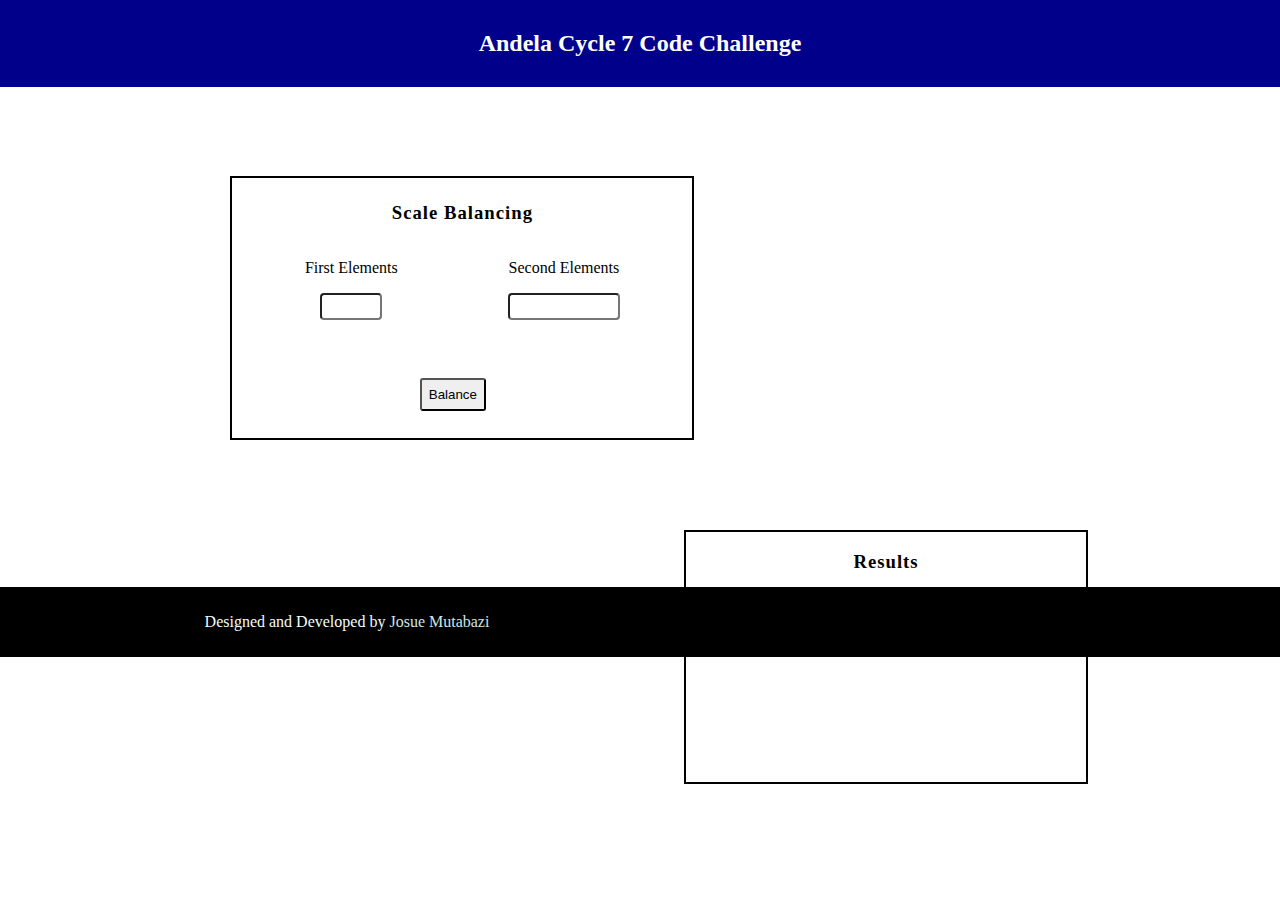
==== index.html @ 7c5e8d13 "Adding the logo and other changes" ====
<!DOCTYPE html>
<html>
<head>
	<title>Andela Cycle 7</title>
	<link rel="stylesheet" type="text/css" href="main.css">
	<link rel="shortcut icon" type="image/png" href="logo.png">
</head>
<body>

	<div class="nav">
		<center>
			<h2>Andela Cycle 7 Code Challenge</h2>
		</center>		
	</div>

	<center>
		<div class="container-all">
			<div class="container1">
				<h3>Scale Balancing</h3>		
				<form>
					<div class="inp1">
						<p>First Elements</p>
						<input type="text" maxlength="3" id="input1">
					</div>

					<div class="inp2">
						<p>Second Elements</p>
						<input type="text" name="" id="input2">
					</div>

					<button onclick="balanceScale()">Balance</button>
				</form>
			</div>
			<div id="res"></div>

			<div class="container2">
				<h3>Results</h3>
					<p id="results"></p>
			</div>
		</div>
		
	</center>


	<footer>
		<p>Designed and Developed by <a href="https://josuemutabazi.000webhostapp.com" target="_blank">Josue Mutabazi</a></p>
	</footer>


<script type="text/javascript">
	var a = 100;

	function balanceScale(){
		document.getElementById('results').innerHTML = a;
		// document.getElementById('results').style.backgroundColor = "teal";
}
</script>



<!-- <script type="text/javascript" src="script.js"></script>
 -->
</body>
</html>
---- main.css ----
body {
	margin: 0px;
	padding: 0px;
}

.nav {
	background: darkblue;
	color: white;
	width: auto;
	height: 9%;
	padding: 10px;
	align-content: center;
}

a {
	color: #CFE6E8;
	text-decoration: none;
	font-size: 16px;
}

a:hover {
	color: blue;
}

footer {
	background-color: black;
	color: azure;
	padding: 10px;
	margin-top: 31.25em;
	text-align: center;
	font-family: cursive;
}

input {
	width: 50px;
	text-align: center;
	outline: none;
	padding: 4px;
	color: teal;
	border-radius: 4px;
}


.inp1 {
	float: left;
	margin-left: 15%;
}

.inp2 {
	float: right;
	margin-right: 15%;
}

.inp2 input{
	width: 100px;
}

h3 {
	letter-spacing: 1px;
	font-weight: 700;
}

.container1 {
	border: 2px solid black;
	width: 450px;
	padding: 5px;
	height: 250px;
	margin-top: 7%;
	float: left;
	margin-left: 18%;
}

.container1 button {
	margin-top: 30%;
	width: auto;
	height: auto;
	border-radius: 3px;
	padding: 7px;
	outline: none;
}

.container2 {
	border: 2px solid black;
	width: 400px;
	height: 250px;
	float: right;
	margin-top: 7%;
	margin-right: 15%;
}
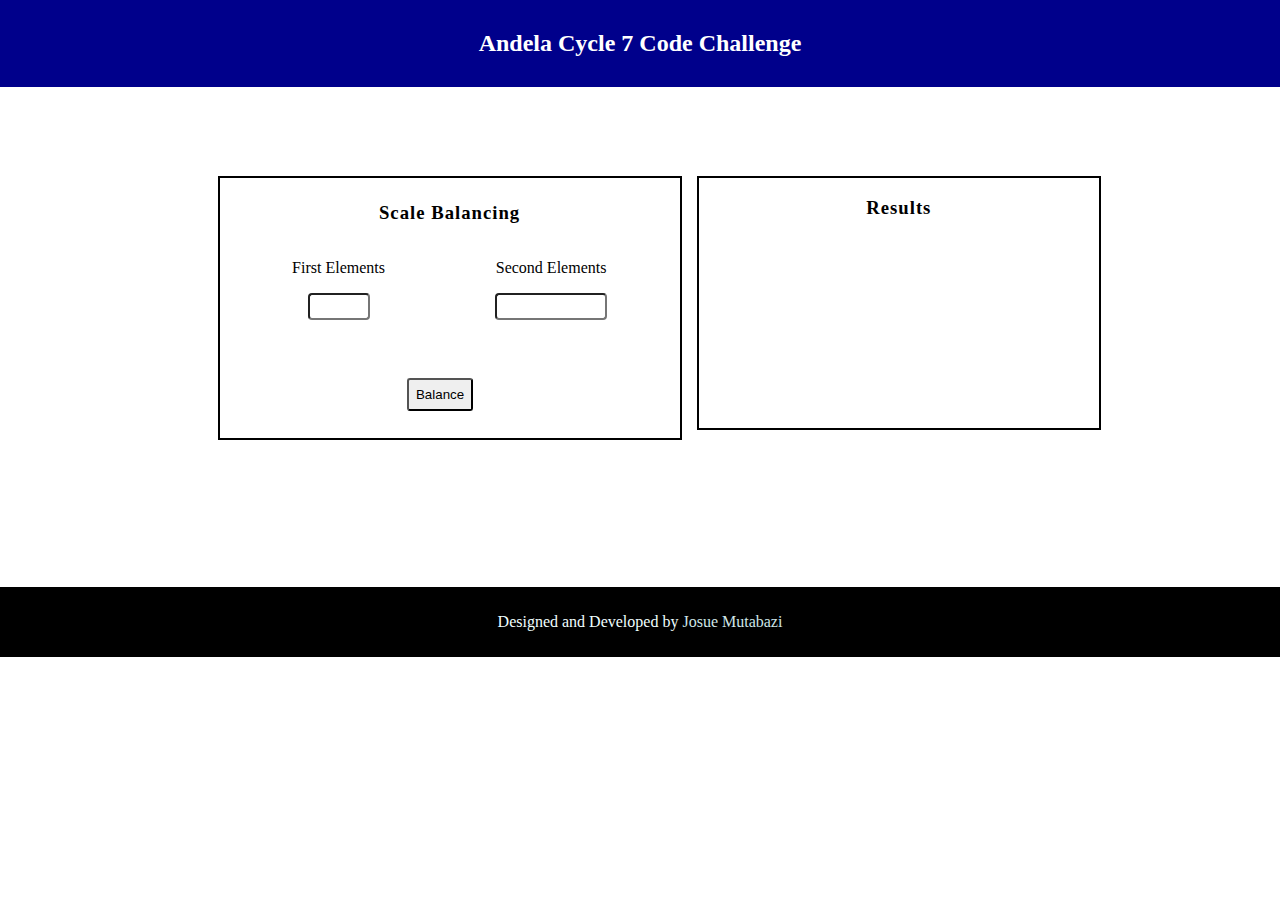
==== commit a62a7444: "removing the trail.html file" ====
--- a/index.html
+++ b/index.html
@@ -14,7 +14,14 @@
 	</div>
 
 	<center>
-		<div class="container-all">
+
+		
+	</center>
+
+
+
+
+ 		<div class="container-all">
 			<div class="container1">
 				<h3>Scale Balancing</h3>		
 				<form>
@@ -25,11 +32,11 @@
 
 					<div class="inp2">
 						<p>Second Elements</p>
-						<input type="text" name="" id="input2">
-					</div>
+						<input type="text" id="input2">
+					</div>				
+				</form>
 
-					<button onclick="balanceScale()">Balance</button>
-				</form>
+				<button onclick="balanceScale()">Balance</button>
 			</div>
 			<div id="res"></div>
 
@@ -38,27 +45,13 @@
 					<p id="results"></p>
 			</div>
 		</div>
-		
-	</center>
-
 
 	<footer>
 		<p>Designed and Developed by <a href="https://josuemutabazi.000webhostapp.com" target="_blank">Josue Mutabazi</a></p>
 	</footer>
 
 
-<script type="text/javascript">
-	var a = 100;
+<script type="text/javascript" src="script.js"></script>
 
-	function balanceScale(){
-		document.getElementById('results').innerHTML = a;
-		// document.getElementById('results').style.backgroundColor = "teal";
-}
-</script>
-
-
-
-<!-- <script type="text/javascript" src="script.js"></script>
- -->
 </body>
 </html>--- a/main.css
+++ b/main.css
@@ -67,7 +67,8 @@
 	height: 250px;
 	margin-top: 7%;
 	float: left;
-	margin-left: 18%;
+	margin-left: 17%;
+	text-align: center;
 }
 
 .container1 button {
@@ -85,5 +86,6 @@
 	height: 250px;
 	float: right;
 	margin-top: 7%;
-	margin-right: 15%;
+	margin-right: 14%;
+	text-align: center;
 }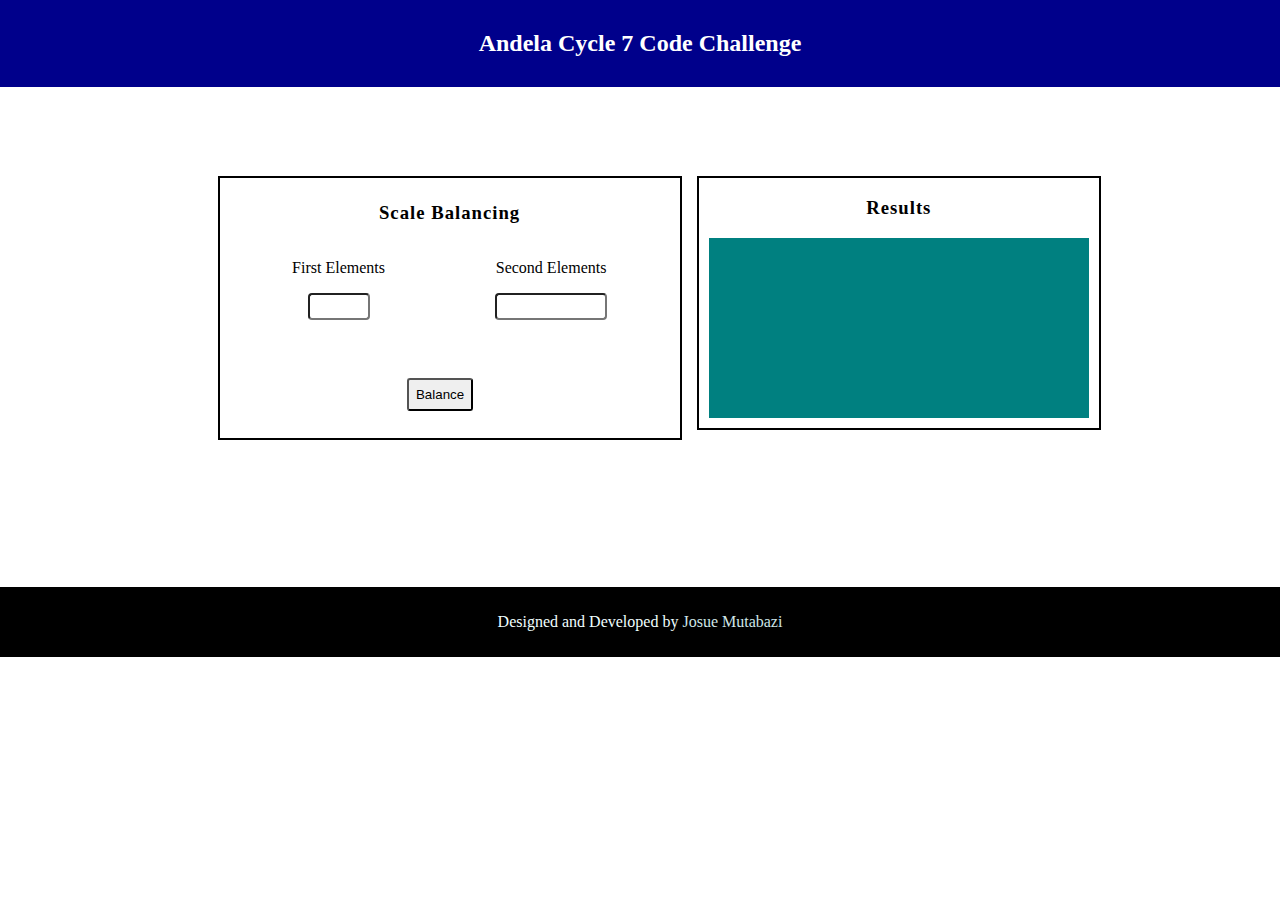
==== commit 173eac97: "Testing the codes" ====
--- a/index.html
+++ b/index.html
@@ -36,13 +36,13 @@
 					</div>				
 				</form>
 
-				<button onclick="balanceScale()">Balance</button>
+				<button onclick="ScaleBalancing()">Balance</button>
 			</div>
 			<div id="res"></div>
 
 			<div class="container2">
 				<h3>Results</h3>
-					<p id="results"></p>
+					<div id="results"></div>
 			</div>
 		</div>
 
--- a/main.css
+++ b/main.css
@@ -88,4 +88,14 @@
 	margin-top: 7%;
 	margin-right: 14%;
 	text-align: center;
+}
+
+#results {
+	background-color: teal;
+	height: 150px;
+	margin-left: 10px;
+	margin-right: 10px;
+	color: white;
+	font-size: 30px;
+	padding-top: 30px;
 }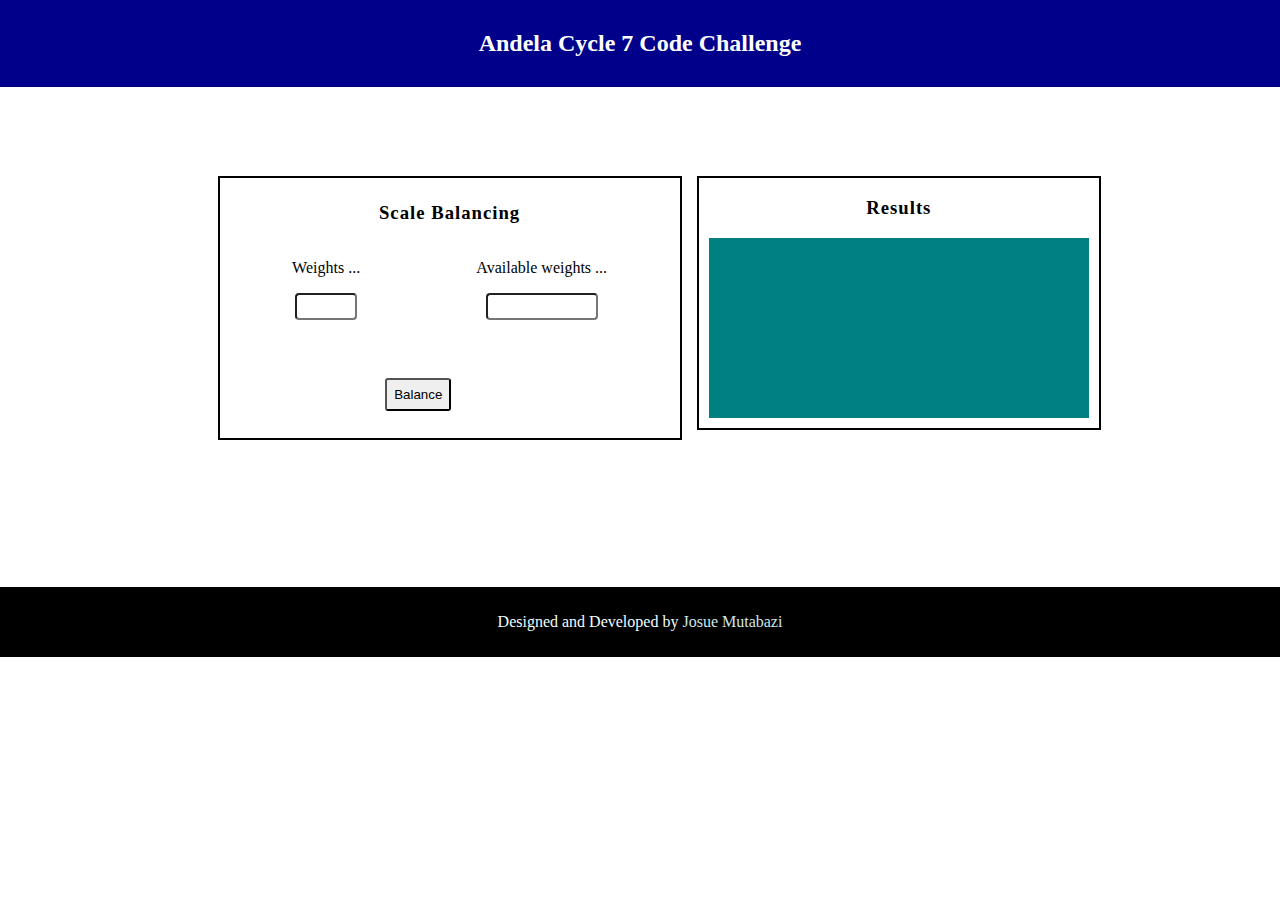
==== commit 47c1224f: "Finishing the project" ====
--- a/index.html
+++ b/index.html
@@ -26,12 +26,12 @@
 				<h3>Scale Balancing</h3>		
 				<form>
 					<div class="inp1">
-						<p>First Elements</p>
+						<p>Weights ...</p>
 						<input type="text" maxlength="3" id="input1">
 					</div>
 
 					<div class="inp2">
-						<p>Second Elements</p>
+						<p>Available weights ...</p>
 						<input type="text" id="input2">
 					</div>				
 				</form>
